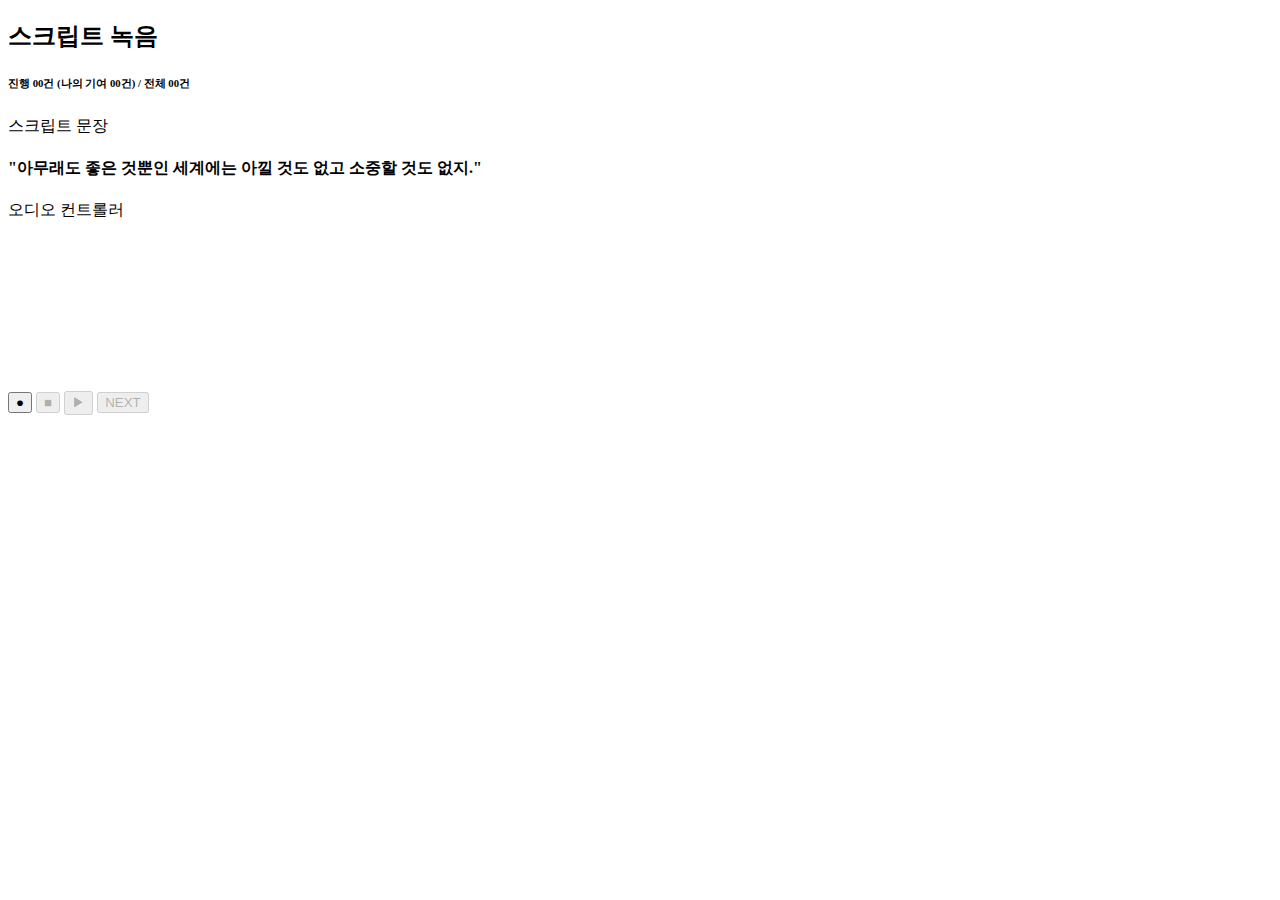
==== voicecollector/src/main/resources/templates/index.html @ b81af406 "정지 버튼 토글 기능 추가" ====
<!DOCTYPE html>
<html lang="ko">

<head>
<meta charset="utf-8">
<meta name="viewport" content="width=device-width, initial-scale=1">

<title>Voice Collector</title>

<!-- Bootstrap 5.2.2 CSS CDN -->
<link
	href="https://cdn.jsdelivr.net/npm/bootstrap@5.2.2/dist/css/bootstrap.min.css"
	rel="stylesheet"
	integrity="sha384-Zenh87qX5JnK2Jl0vWa8Ck2rdkQ2Bzep5IDxbcnCeuOxjzrPF/et3URy9Bv1WTRi"
	crossorigin="anonymous">
<!-- Custom CSS File -->
<link rel="stylesheet" type="text/css" th:href="@{/css/style.css}">
</head>

<body>

	<!-- container -->
	<div class="container">

		<!-- subtitle & the number of cases-->
		<div class="row" id="subtitle">
			<div class="col-lg-6 col-md-6">
				<h2>스크립트 녹음</h2>
			</div>

			<div class="col-lg-6  col-md-6">
				<h6>진행 00건 (나의 기여 00건) / 전체 00건</h6>
			</div>
		</div>
		<!-- subtitle & the number of cases END-->

		<!-- contents -->
		<div class="row" id="contents">
			<div class="col-lg-12">

				<!-- script sentence -->
				<div>
					<p>스크립트 문장</p>
					<h4 id="scriptSentence">"아무래도 좋은 것뿐인 세계에는 아낄 것도 없고 소중할 것도 없지."</h4>
					<input type="hidden" id="scriptSentenceId" value="1294817249" />
				</div>

				<div>
					<p>오디오 컨트롤러</p>

					<!-- audio visualizer -->
					<canvas id="audioVisualizer"></canvas>

					<!-- audio controller -->
					<div id="audioController">
						<button type="button" id="recordBtn"
							class="btn btn-outline-danger">●</button>
						<button type="button" id="stopBtn" class="btn btn-outline-dark"
							disabled>■</button>
						<button type="button" id="playBtn" class="btn btn-outline-dark"
							disabled>▶</button>
						<button type="button" id="nextBtn" class="btn btn-outline-primary"
							disabled>NEXT</button>
					</div>

					<div id="soundClips"></div>
				</div>

			</div>
		</div>
		<!-- contents END-->

	</div>
	<!-- container END-->

	<!-- JQuery -->
	<script
		src="https://ajax.googleapis.com/ajax/libs/jquery/3.6.0/jquery.min.js"></script>

	<!-- Bootstrap 5.2.2 JS CDN -->
	<script
		src="https://cdn.jsdelivr.net/npm/bootstrap@5.2.2/dist/js/bootstrap.bundle.min.js"
		integrity="sha384-OERcA2EqjJCMA+/3y+gxIOqMEjwtxJY7qPCqsdltbNJuaOe923+mo//f6V8Qbsw3"
		crossorigin="anonymous"></script>

	<!-- Custom JS File -->
	<script th:src="@{/js/main.js}"></script>
</body>
</html>
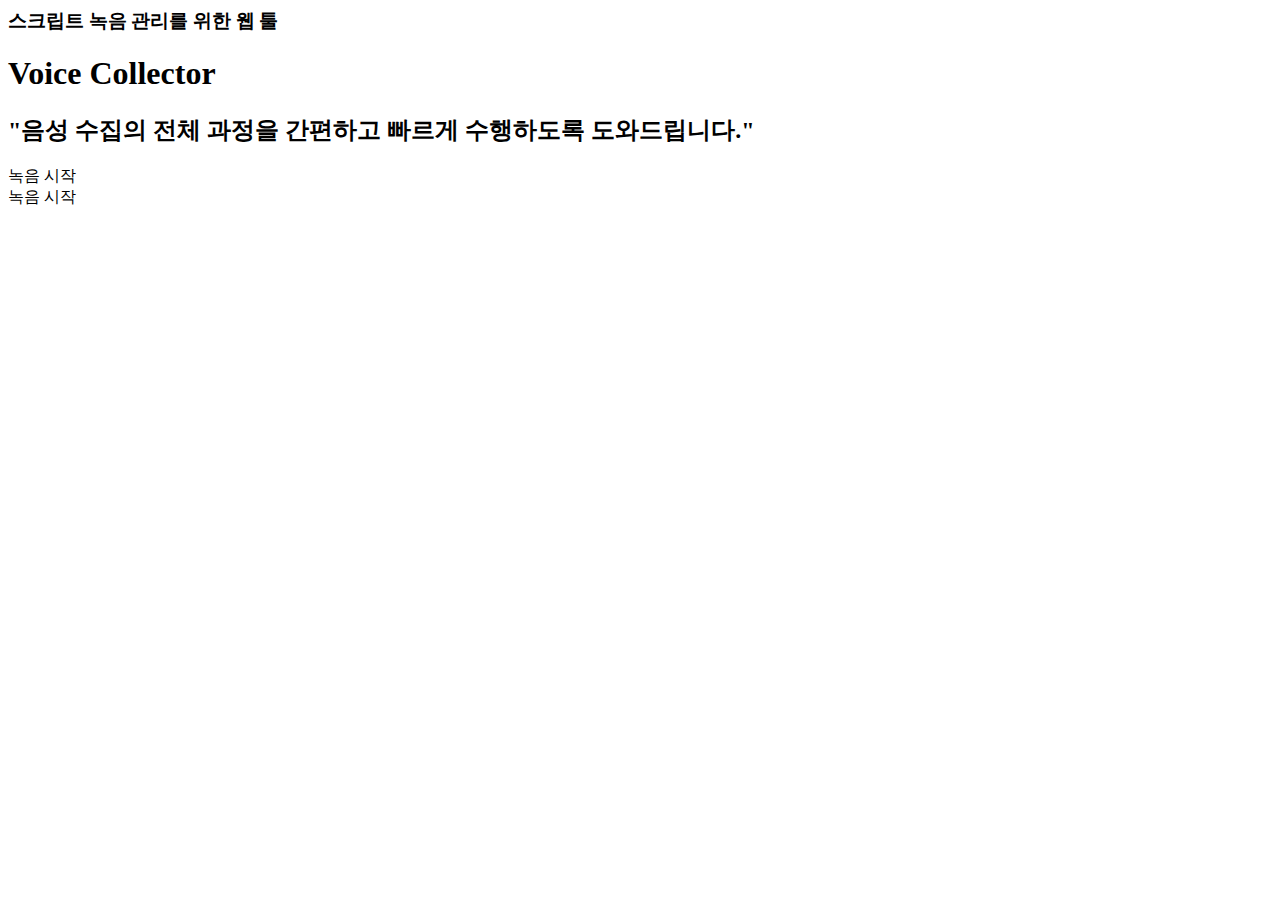
==== commit 340bcae5: "convert boot ver from 3.0.0 to 2.7.6 and java ver from 17 to 1.8" ====
--- a/voicecollector/src/main/resources/templates/index.html
+++ b/voicecollector/src/main/resources/templates/index.html
@@ -1,89 +1,15 @@
-<!DOCTYPE html>
-<html lang="ko">
-
-<head>
-<meta charset="utf-8">
-<meta name="viewport" content="width=device-width, initial-scale=1">
-
-<title>Voice Collector</title>
-
-<!-- Bootstrap 5.2.2 CSS CDN -->
-<link
-	href="https://cdn.jsdelivr.net/npm/bootstrap@5.2.2/dist/css/bootstrap.min.css"
-	rel="stylesheet"
-	integrity="sha384-Zenh87qX5JnK2Jl0vWa8Ck2rdkQ2Bzep5IDxbcnCeuOxjzrPF/et3URy9Bv1WTRi"
-	crossorigin="anonymous">
-<!-- Custom CSS File -->
-<link rel="stylesheet" type="text/css" th:href="@{/css/style.css}">
-</head>
-
-<body>
-
-	<!-- container -->
-	<div class="container">
-
-		<!-- subtitle & the number of cases-->
-		<div class="row" id="subtitle">
-			<div class="col-lg-6 col-md-6">
-				<h2>스크립트 녹음</h2>
-			</div>
-
-			<div class="col-lg-6  col-md-6">
-				<h6>진행 00건 (나의 기여 00건) / 전체 00건</h6>
-			</div>
+<html layout:decorate="~{layout}">
+<div layout:fragment="content" id="hero">
+	<div class="hero-container">
+		<h3>스크립트 <strong>녹음 관리</strong>를 위한 웹 툴</h3>
+		<h1>Voice Collector</h1>
+		<h2>"음성 수집의 전체 과정을 간편하고 빠르게 수행하도록 도와드립니다."</h2>
+		<div sec:authorize="isAuthenticated()">
+			<a th:href="@{/collection/record}" class="btn-get-started text-decoration-none">녹음 시작</a>
 		</div>
-		<!-- subtitle & the number of cases END-->
-
-		<!-- contents -->
-		<div class="row" id="contents">
-			<div class="col-lg-12">
-
-				<!-- script sentence -->
-				<div>
-					<p>스크립트 문장</p>
-					<h4 id="scriptSentence">"아무래도 좋은 것뿐인 세계에는 아낄 것도 없고 소중할 것도 없지."</h4>
-					<input type="hidden" id="scriptSentenceId" value="1294817249" />
-				</div>
-
-				<div>
-					<p>오디오 컨트롤러</p>
-
-					<!-- audio visualizer -->
-					<canvas id="audioVisualizer"></canvas>
-
-					<!-- audio controller -->
-					<div id="audioController">
-						<button type="button" id="recordBtn"
-							class="btn btn-outline-danger">●</button>
-						<button type="button" id="stopBtn" class="btn btn-outline-dark"
-							disabled>■</button>
-						<button type="button" id="playBtn" class="btn btn-outline-dark"
-							disabled>▶</button>
-						<button type="button" id="nextBtn" class="btn btn-outline-primary"
-							disabled>NEXT</button>
-					</div>
-
-					<div id="soundClips"></div>
-				</div>
-
-			</div>
+		<div sec:authorize="isAnonymous()">
+			<a th:href="@{/user/login}" class="btn-get-started">녹음 시작</a>
 		</div>
-		<!-- contents END-->
-
 	</div>
-	<!-- container END-->
-
-	<!-- JQuery -->
-	<script
-		src="https://ajax.googleapis.com/ajax/libs/jquery/3.6.0/jquery.min.js"></script>
-
-	<!-- Bootstrap 5.2.2 JS CDN -->
-	<script
-		src="https://cdn.jsdelivr.net/npm/bootstrap@5.2.2/dist/js/bootstrap.bundle.min.js"
-		integrity="sha384-OERcA2EqjJCMA+/3y+gxIOqMEjwtxJY7qPCqsdltbNJuaOe923+mo//f6V8Qbsw3"
-		crossorigin="anonymous"></script>
-
-	<!-- Custom JS File -->
-	<script th:src="@{/js/main.js}"></script>
-</body>
+</div>
 </html>